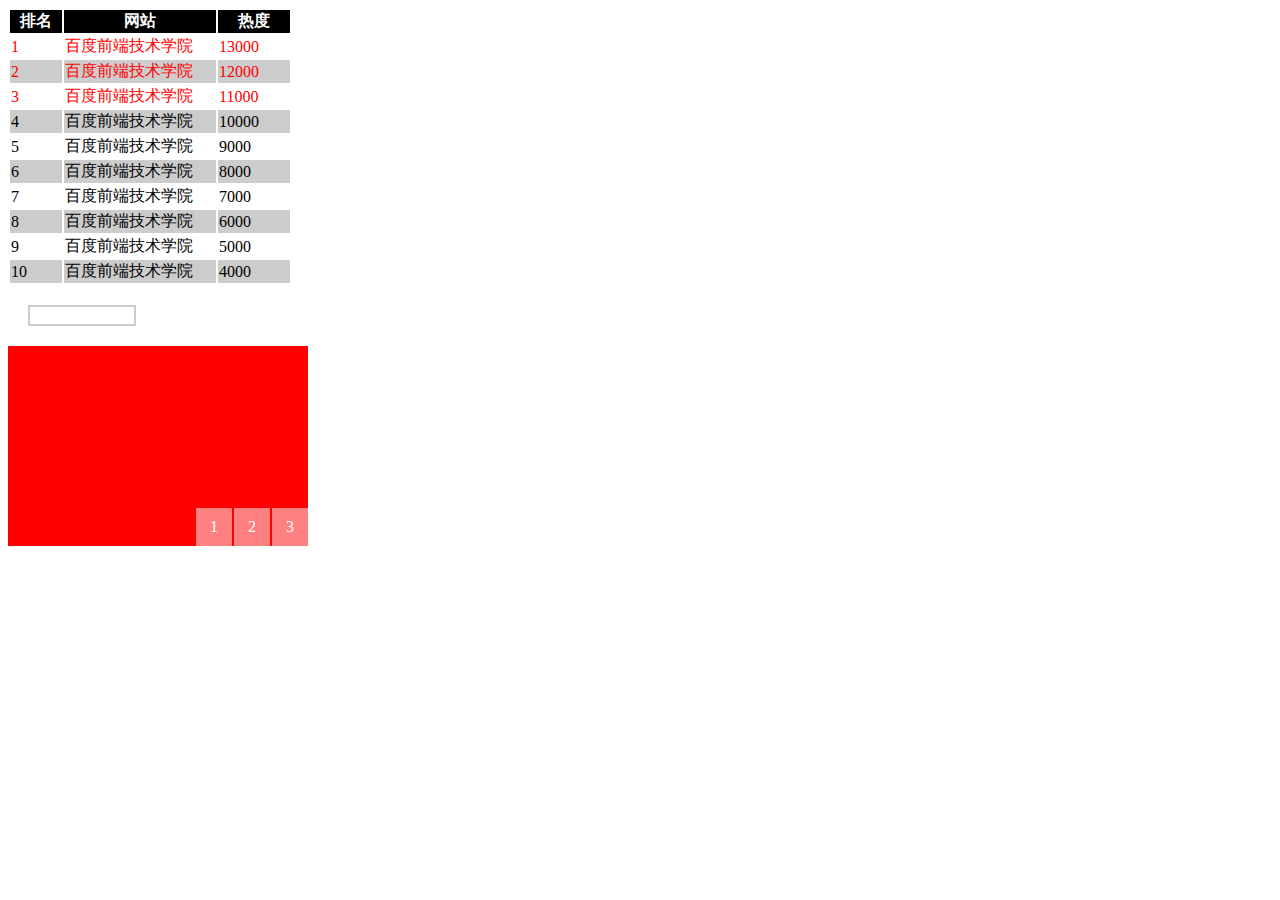
==== task12.html @ 0e2e961e "任务9,10,12,22 测试项目首页" ====
<!DOCTYPE html>
<html lang="en">
<head>
	<meta charset="UTF-8">
	<title>task12</title>
	<link rel="stylesheet/less" href="less/task12.less" type="text/css">
	<script type="text/javascript" src="less/less-1.7.0.js"></script>
</head>
<body>
	<table>
		<thead>
			<tr>
				<th>排名</th>
				<th>网站</th>
				<th>热度</th>
			</tr>
		</thead>
		<tbody>
			<tr>
			 	<td>1</td>
			 	<td>百度前端技术学院</td>
			 	<td>13000</td>
			 </tr>
			 <tr>
			 	<td>2</td>
			 	<td>百度前端技术学院</td>
			 	<td>12000</td>
			 </tr>
			 <tr>
			 	<td>3</td>
			 	<td>百度前端技术学院</td>
			 	<td>11000</td>
			 </tr>
			 <tr>
			 	<td>4</td>
			 	<td>百度前端技术学院</td>
			 	<td>10000</td>
			 </tr>
			 <tr>
			 	<td>5</td>
			 	<td>百度前端技术学院</td>
			 	<td>9000</td>
			 </tr>
			 <tr>
			 	<td>6</td>
			 	<td>百度前端技术学院</td>
			 	<td>8000</td>
			 </tr>
			 <tr>
			 	<td>7</td>
			 	<td>百度前端技术学院</td>
			 	<td>7000</td>
			 </tr>
			 <tr>
			 	<td>8</td>
			 	<td>百度前端技术学院</td>
			 	<td>6000</td>
			 </tr>
			 <tr>
			 	<td>9</td>
			 	<td>百度前端技术学院</td>
			 	<td>5000</td>
			 </tr>
			 <tr>
			 	<td>10</td>
			 	<td>百度前端技术学院</td>
			 	<td>4000</td> 
			 </tr> 
		</tbody>
	</table>
	<input type="text">
	<div class="banner">
		<div id="pic1"><img src="img/img12/img1.jpg" alt=""></div>
		<div id="pic2"><img src="img/img12/img2.jpg" alt=""></div>
		<div id="pic3"><img src="img/img12/img3.jpg" alt=""></div>
		<div class="nav">
			<a href="#pic1">1</a>
			<a href="#pic2">2</a>
			<a href="#pic3">3</a>			
		</div>

	</div>
</body>
</html>
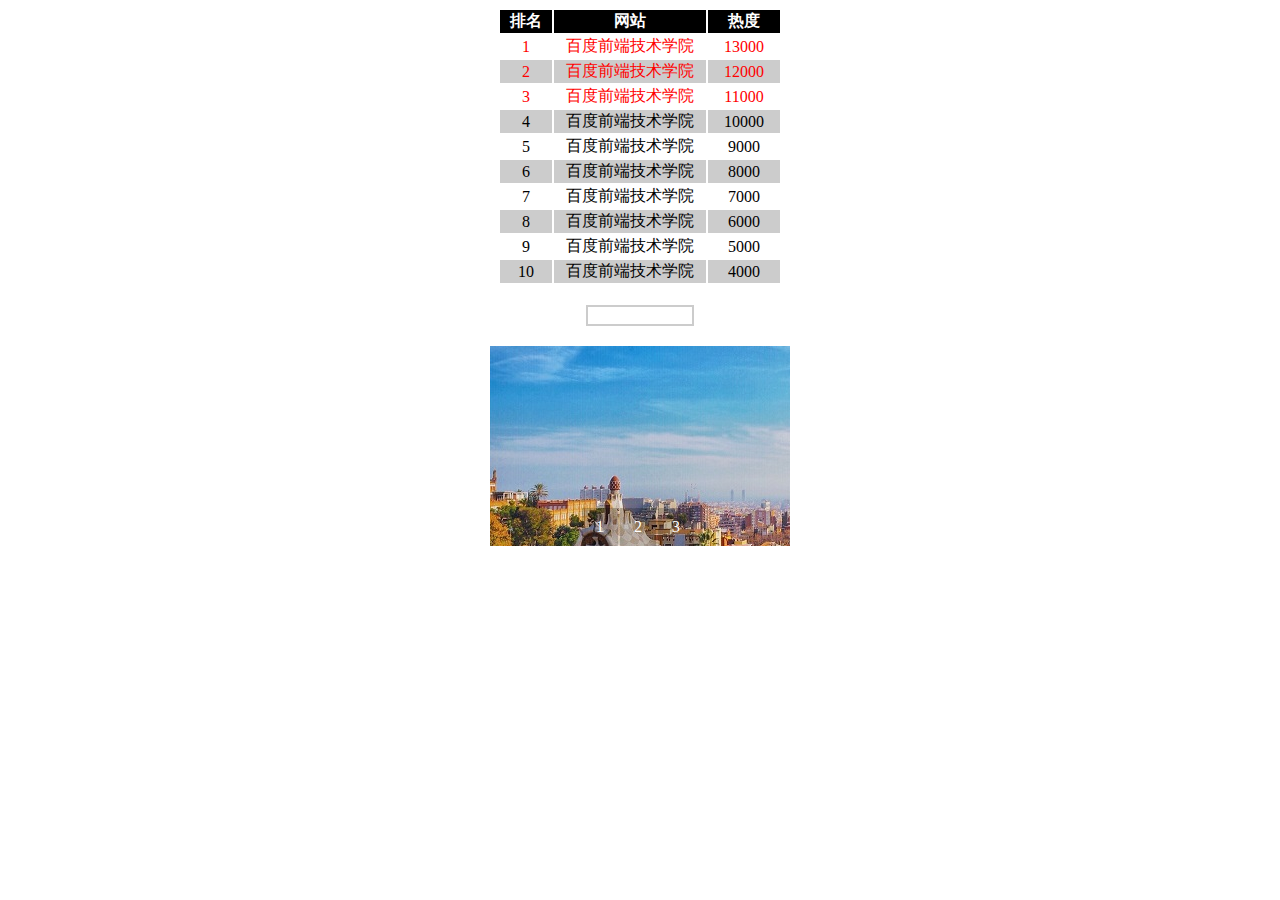
==== commit 6ab25801: "添加导航页index,任务列表" ====
--- a/task12.html
+++ b/task12.html
@@ -4,6 +4,7 @@
 	<meta charset="UTF-8">
 	<title>task12</title>
 	<link rel="stylesheet/less" href="less/task12.less" type="text/css">
+	<link rel="stylesheet" href="less/task12.css" type="text/css">
 	<script type="text/javascript" src="less/less-1.7.0.js"></script>
 </head>
 <body>
--- a/less/task12.css
+++ b/less/task12.css
@@ -0,0 +1,97 @@
+body {
+  text-align: center;
+}
+table {
+  margin: 0 auto;
+}
+table thead {
+  background-color: #000;
+  color: #fff;
+}
+table td:nth-child(1) {
+  width: 50px;
+}
+table td:nth-child(2) {
+  width: 150px;
+}
+table td:nth-child(3) {
+  width: 70px;
+}
+table tr:nth-child(even) {
+  background-color: #ccc;
+}
+table tr:nth-of-type(-n+3) td {
+  color: red;
+}
+input {
+  width: 100px;
+  border: 2px solid #ccc;
+  margin: 20px;
+  transition: border, width 0.5s ease-in-out;
+  -moz-transition: border, width 0.5s ease-in-out;
+  -webkit-transition: border, width 0.5s ease-in-out;
+}
+input:focus {
+  border: 2px solid pink;
+  width: 200px;
+}
+.banner {
+  width: 300px;
+  height: 200px;
+  background-image: url("../img/img12/img1.jpg");
+  position: relative;
+  overflow: hidden;
+  margin: 0 auto;
+}
+.banner #pic1,
+.banner #pic2,
+.banner #pic3 {
+  width: 100%;
+  height: 100%;
+  position: absolute;
+  animation: slider-out 0.5s linear;
+  left: -100%;
+}
+.banner #pic1:target,
+.banner #pic2:target,
+.banner #pic3:target {
+  left: 0;
+  animation: slider-in 0.5s linear;
+}
+.banner #pic1 img,
+.banner #pic2 img,
+.banner #pic3 img {
+  width: 100%;
+  height: 100%;
+}
+.banner .nav {
+  position: absolute;
+  bottom: 0;
+  left: 30%;
+  display: flex;
+}
+.banner .nav a {
+  text-decoration: none;
+  color: #fff;
+  padding: 10px 14px;
+  margin: 0 0 0 2px;
+  display: inline-block;
+  background-color: rgba(0, 0, 0, 0.2);
+  font-size: 16px;
+}
+@keyframes slider-in {
+  0% {
+    left: -100%;
+  }
+  100% {
+    left: 0;
+  }
+}
+@keyframes slider-out {
+  0% {
+    left: 0;
+  }
+  100% {
+    left: 100%;
+  }
+}
